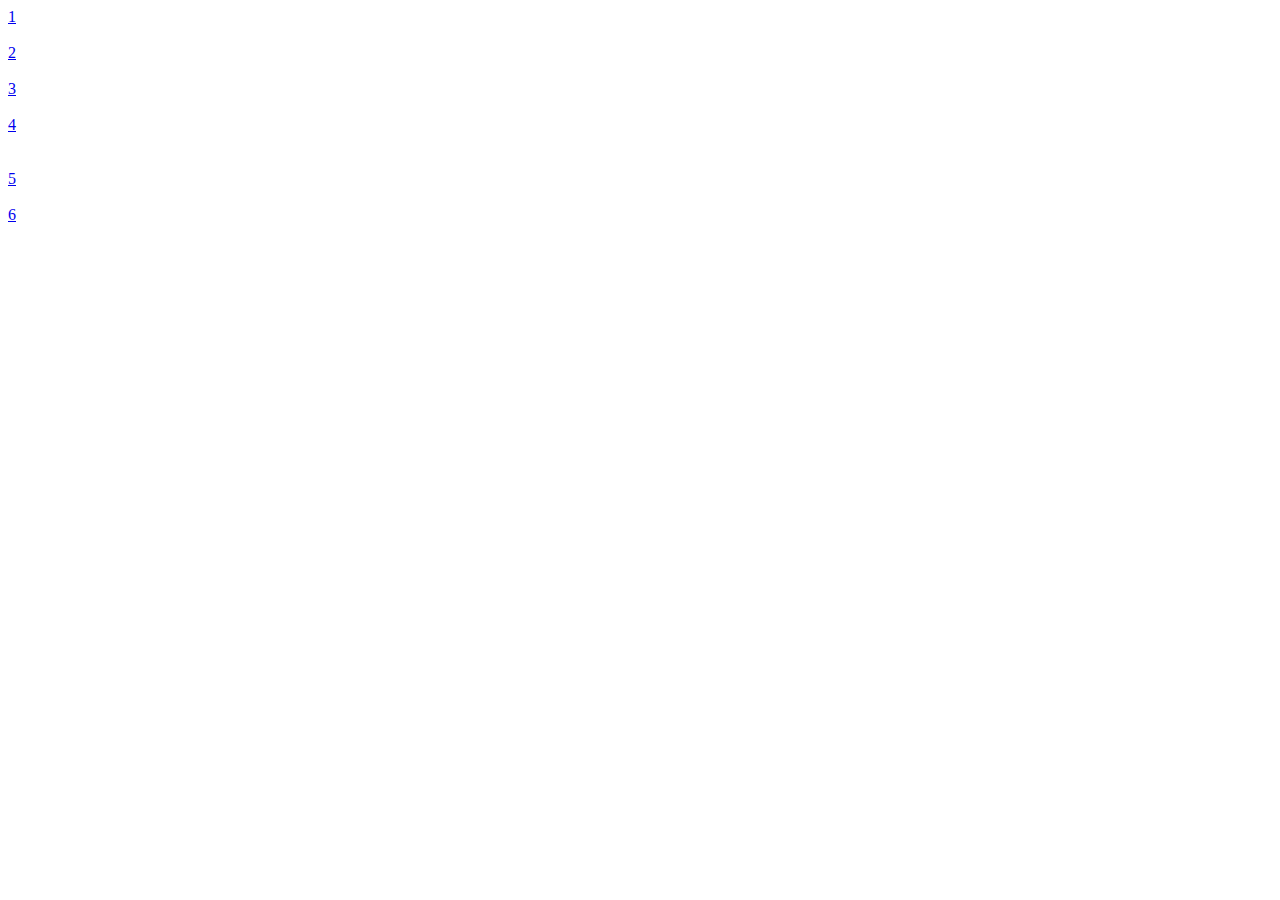
==== pic.html @ 6e37d9fb "Create pic.html" ====
<!DOCTYPE html>
<html lang="ru">
<head>
    <meta name="viewport" content="width=device-width, initial-scale=1.0, minimum-scale=1.0, maximum-scale=1.0, user-scalable=yes" />
    <meta charset="UTF-8">
</head>
<body>

    <a href="images/1_1.png">1</a><br><br>
    <a href="images/1_2.png">2</a><br><br>
    <a href="images/1_3.png">3</a><br><br>
    <a href="images/2_1.png">4</a><br><br><br>
    <a href="images/2_2.png">5</a><br><br>
    <a href="images/2_3.png">6</a><br><br>
    
</body>
</html>
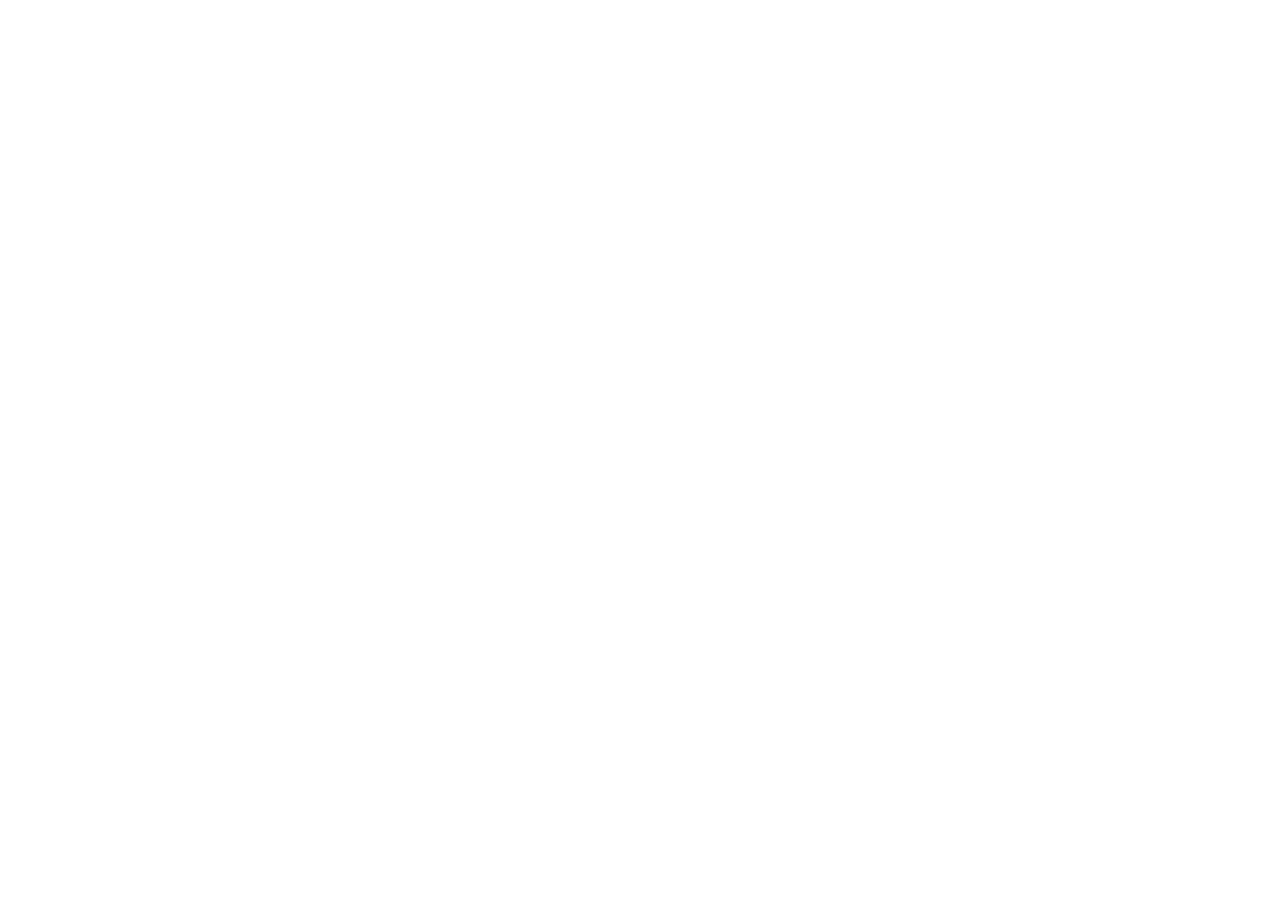
==== commit 987731b5: "Update pic.html" ====
--- a/pic.html
+++ b/pic.html
@@ -6,12 +6,7 @@
 </head>
 <body>
 
-    <a href="images/1_1.png">1</a><br><br>
-    <a href="images/1_2.png">2</a><br><br>
-    <a href="images/1_3.png">3</a><br><br>
-    <a href="images/2_1.png">4</a><br><br><br>
-    <a href="images/2_2.png">5</a><br><br>
-    <a href="images/2_3.png">6</a><br><br>
+ 
     
 </body>
 </html>
